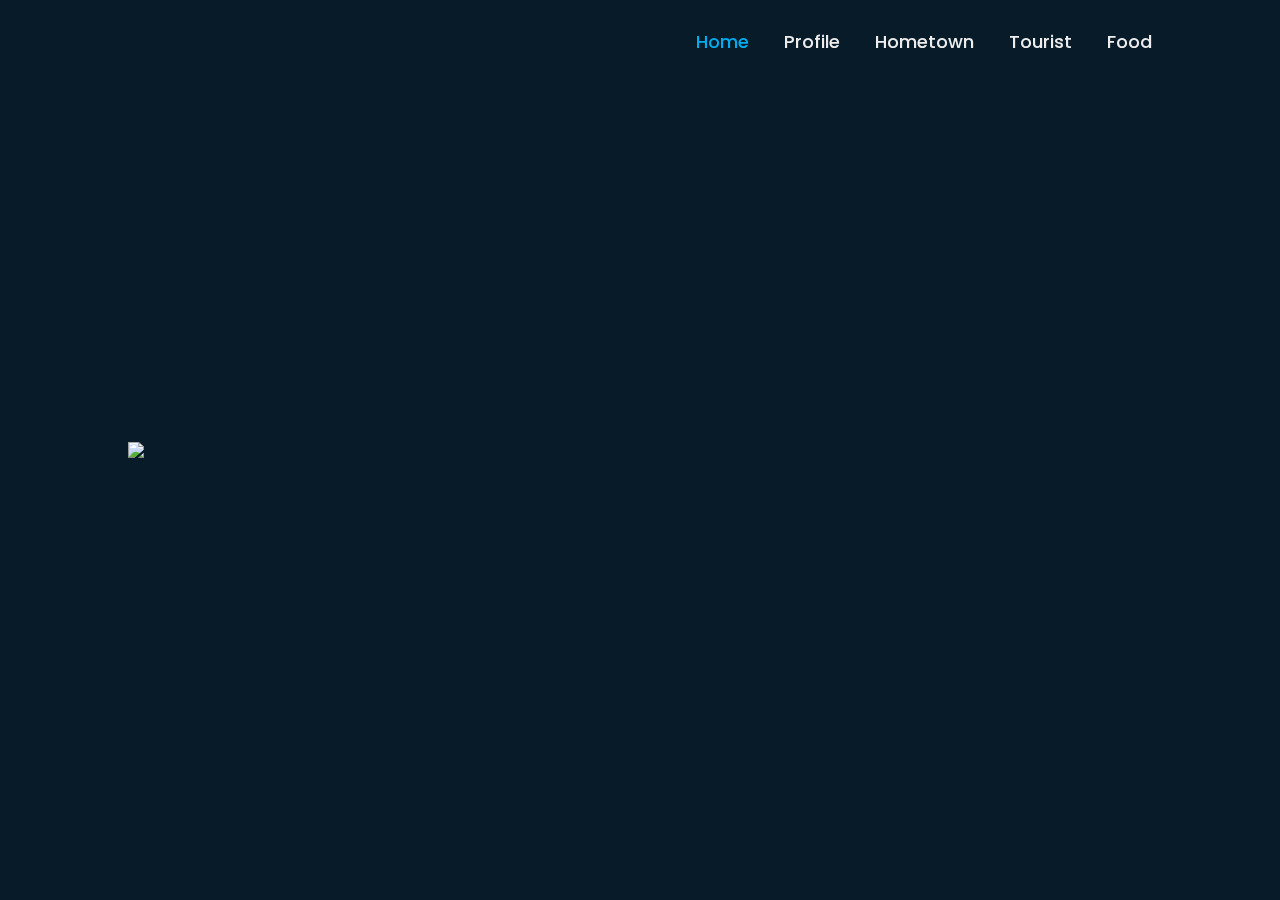
==== index.html @ acb952f0 "Initial commit" ====
<!DOCTYPE html>
<html lang="en">
<head>
    <meta charset="UTF-8">
    <meta http-equiv="X-UA-Compatible" content="IE=edge">
    <meta name="viewport" content="width=device-width, initial-scale=1.0">
    <title>Homepage</title>
    <link rel="stylesheet" href="css/styles.css">
    <link href="https://cdn.jsdelivr.net/npm/bootstrap@5.3.0/dist/css/bootstrap.min.css" rel="stylesheet">
</head>

<body>

    <header class="header">
        <a hrefs="#" class="logo">Fauzan.</a>

        <nav class="navbar">
            <a href="#" class="active">Home</a>
            <a href="profile.html">Profile</a>
            <a href="hometown.html">Hometown</a>
            <a href="tourist.html">Tourist</a>
            <a href="food.html">Food</a>
        </nav>
    </header>

    <section class="home">
        <img src=C:\Users\willis\Documents\PWeb\Quiz1_Website\img\Picture1.png>
        <div class="home-content">
            <h1>Hi, I'm Fauzan Willis</h1>
            <h3>Informatics Student</h3>
            <p>The world is cruel to those who don't have mustache.
                <br>- Patrick Star
            </p>
        </div>
    </section>

</body>
</html>
---- css/styles.css ----
@import url('https://fonts.googleapis.com/css2?family=Poppins:wght@300;400;500;600;700;800;900&display=swap');

* {
    margin: 0;
    padding: 0;
    box-sizing: border-box;
    font-family: 'Poppins', sans-serif;
}

body {
    background: #081b29;
    color:#ededed;
    height: 100vh; /* Ensure body covers the full viewport height */
    margin: 0;
}

.header {
    position: fixed;
    top: 0;
    left: 0;
    width: 100%;
    padding: 20px 10%;
    background: transparent;
    display: flex;
    justify-content: space-between;
    align-items: center;
    z-index: 100;
}

.logo {
    position: relative;
    font-size: 25px;
    color: #ededed;
    text-decoration: none;
    font-weight: 600;
}

.logo::before {
    content: '';
    position: absolute;
    top: 0;
    right: 0;
    width: 100%;
    height: 100%;
    background: #081b29;
    animation: showRight 1s ease forwards;
    animation-delay: .4s;
}

.navbar a {
    font-size: 18px;
    color: #ededed;
    text-decoration: none;
    font-weight: 500;
    margin-left: 35px;
    transition: .3s;
}

.navbar a:hover,
.navbar a.active {
    color: #00abf0;
}

.home {
    height: 100vh;
    background: #081b29;
    display: flex;
    align-items: center;
    padding: 0 10%;
}

.home-content {
    max-width: 600px;
    margin-left: 150px;
}

.home-content h1 {
    position: relative;
    font-size: 56px;
    font-weight: 700;
    line-height: 1.2;
    color: #ededed;
}

.home-content h1::before {
    content: '';
    position: absolute;
    top: 0;
    right: 0;
    width: 100%;
    height: 100%;
    background: #081b29;
    animation: showRight 1s ease forwards;
    animation-delay: 1s;
}

.home-content h3 {
    position: relative;
    font-size: 32px;
    font-weight: 700;
    color: #00abf0;
}

.home-content h3::before {
    content: '';
    position: absolute;
    top: 0;
    right: 0;
    width: 100%;
    height: 100%;
    background: #081b29;
    animation: showRight 1s ease forwards;
    animation-delay: 1.3s;
}

.home-content p {
    position: relative;
    font-size: 16px;
    margin: 20px 0 40px;
    color: #ededed;
}

.home-content p::before {
    content: '';
    position: absolute;
    top: 0;
    right: 0;
    width: 100%;
    height: 100%;
    background: #081b29;
    animation: showRight 1s ease forwards;
    animation-delay: 1.6s;
}

.page {
    background: #081b29;
    display: flex;
    justify-content: center;
    align-items: flex-start;
    padding: 100px 0;
    height: 100%;
}

.page-content {
    max-width: 800px;
    text-align: center;
    margin: 0 auto;
    padding-top: 50px;
}
.page-content h1 {
    position: relative;
    font-size: 48px;
    font-weight: 700;
    color: #ededed;
    margin-bottom: 20px;
}

.page-content h1::before {
    content: '';
    position: absolute;
    top: 0;
    right: 0;
    width: 100%;
    height: 100%;
    background: #081b29;
    animation: showRight 1s ease forwards;
    animation-delay: 1s;
}

.page-content p {
    position: relative;
    font-size: 18px; /* Adjust the size as needed */
    color: #ededed;
    line-height: 1.6;
    max-width: 800px;
    margin: 0 auto; /* Centers the paragraph */
    margin-top: 10px;
}

.page-content p::before {
    content: '';
    position: absolute;
    top: 0;
    right: 0;
    width: 100%;
    height: 100%;
    background: #081b29;
    animation: showRight 1s ease forwards;
    animation-delay: 1.6s;
}

.home-image {
    max-width: 100%; /* Adjust as needed */
    height: auto;
    margin-left: 20px; /* Space between content and image */
    border-radius: 10px; /* Optional: for rounded corners */
    box-shadow: 0 4px 8px rgba(0, 0, 0, 0.2); /* Optional: shadow effect */
}

@keyframes showRight {
    100% {
        width: 0;
    }
}
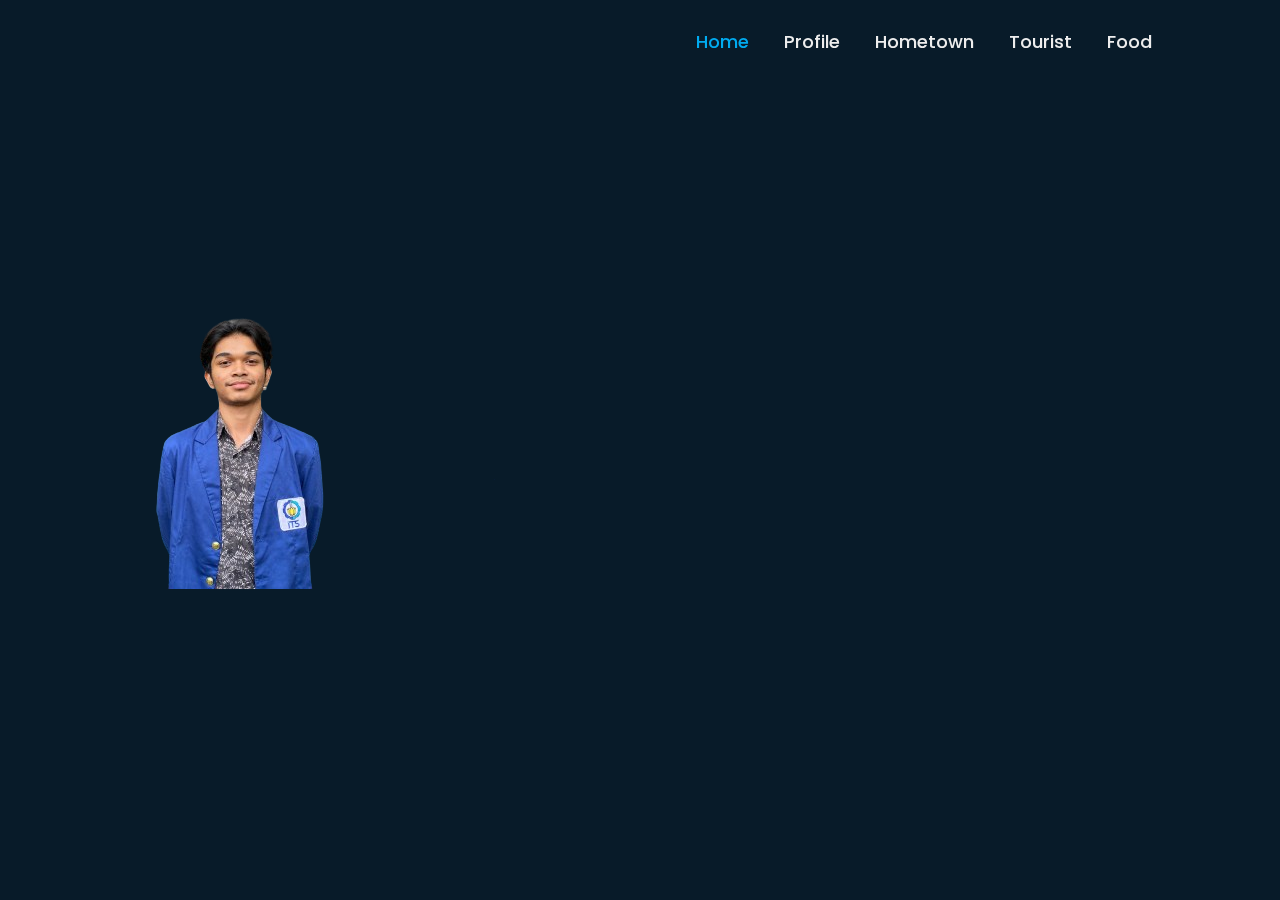
==== commit c2e03413: "Update index.html" ====
--- a/index.html
+++ b/index.html
@@ -24,7 +24,7 @@
     </header>
 
     <section class="home">
-        <img src=C:\Users\willis\Documents\PWeb\Quiz1_Website\img\Picture1.png>
+        <img src="img/Picture1.png">
         <div class="home-content">
             <h1>Hi, I'm Fauzan Willis</h1>
             <h3>Informatics Student</h3>
